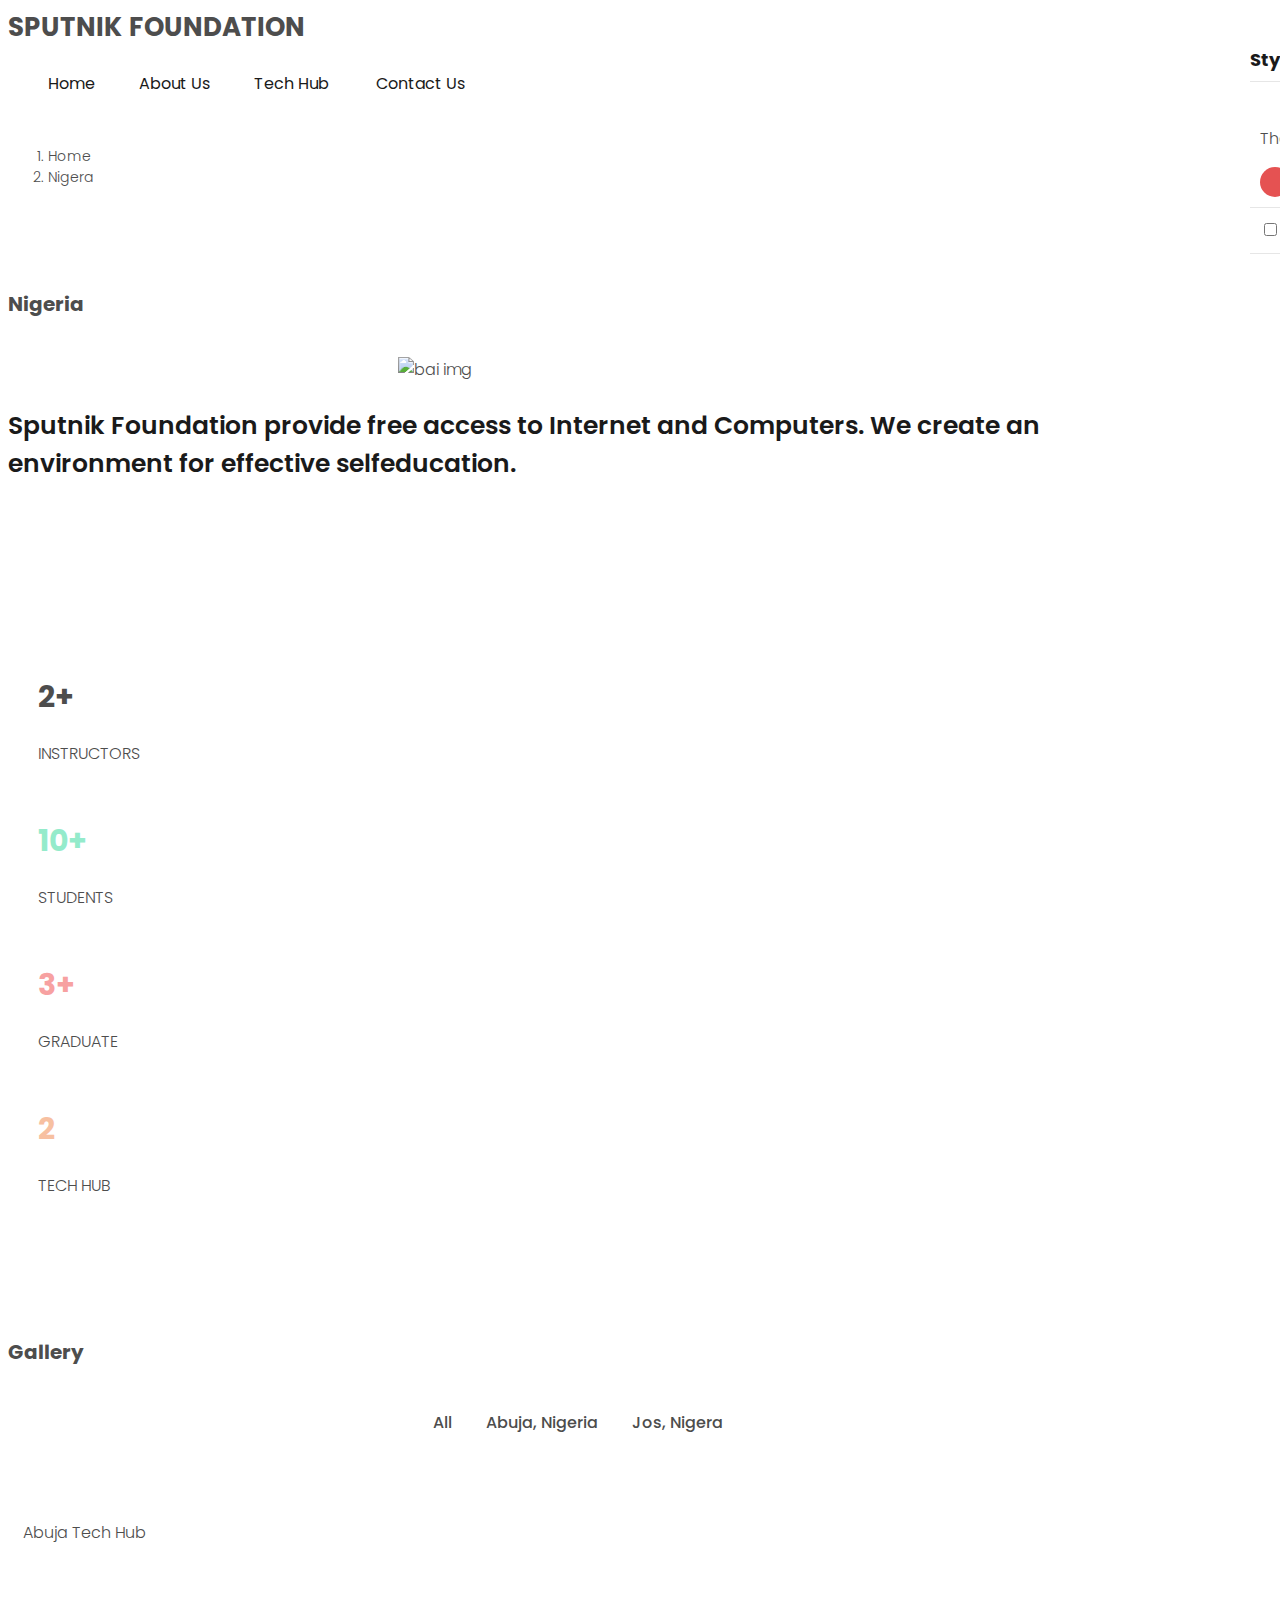
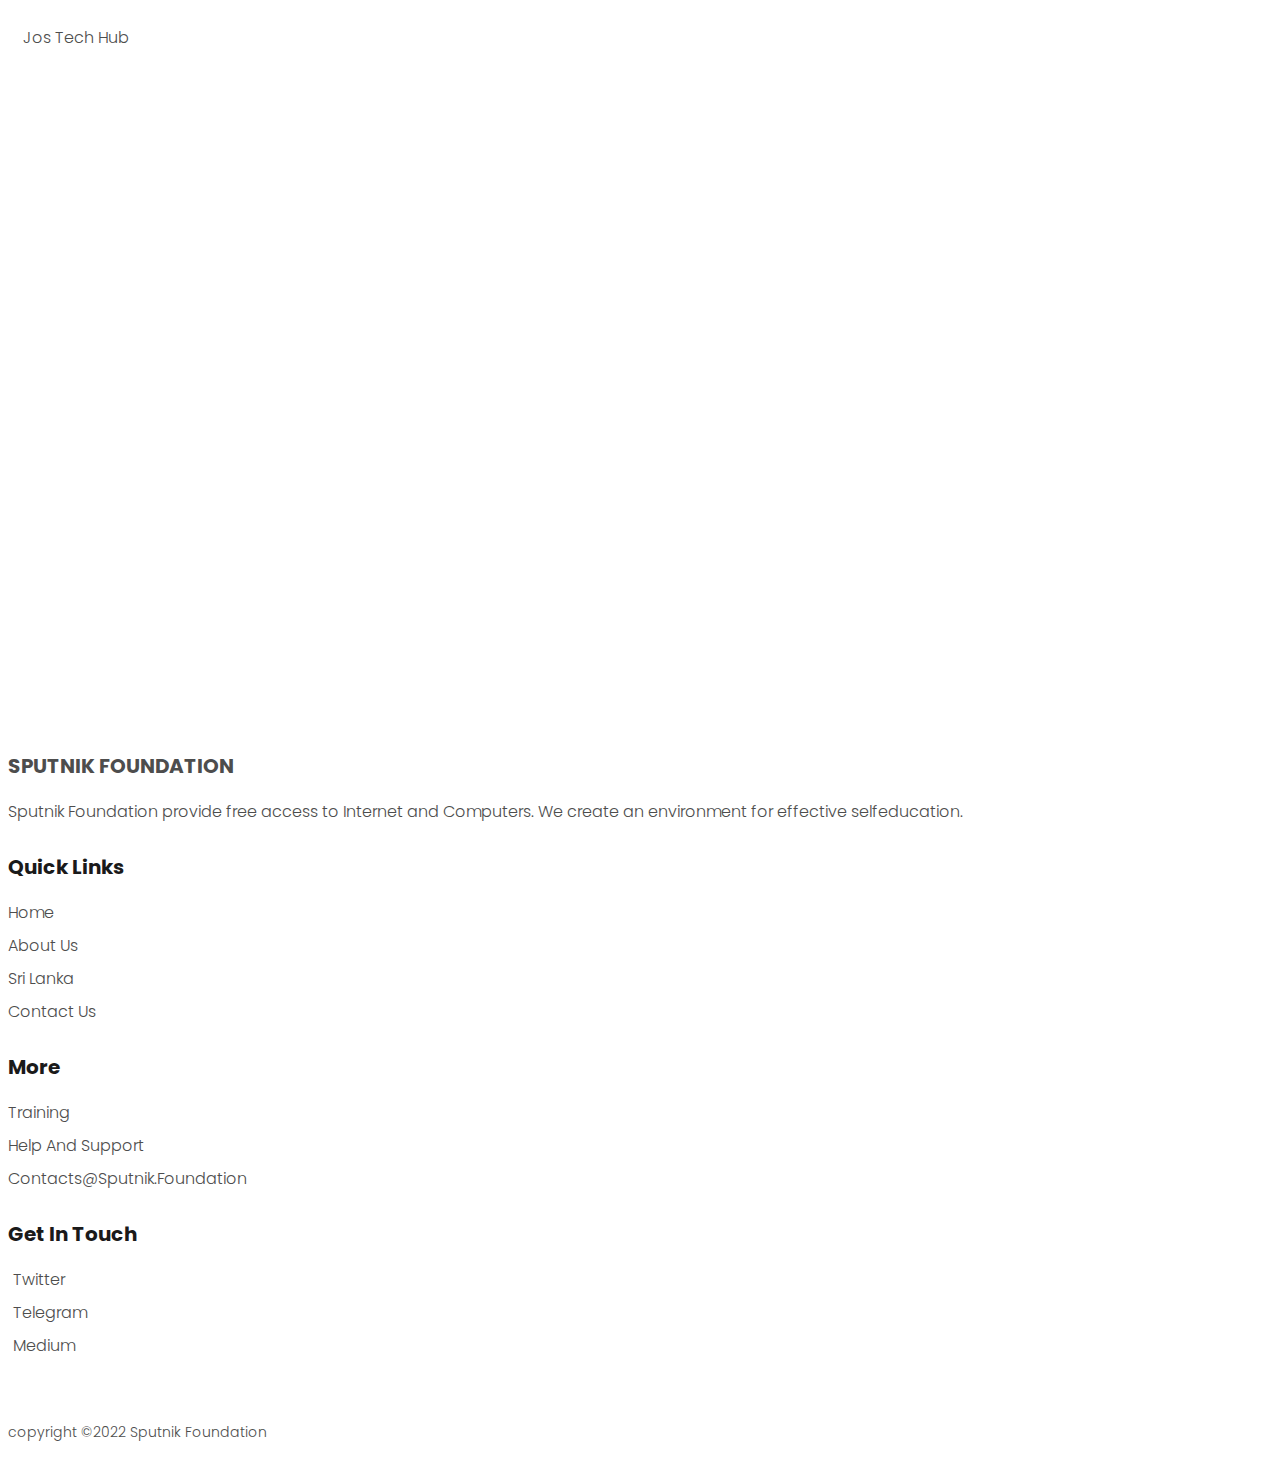
==== nigeria.html @ 0f89df3b "Update" ====
<!DOCTYPE html>
<html lang="en">
<head>
    <title>Sputnik | Nigeria</title>

    <!-- Meta -->
    <meta charset="utf-8"/>
    <meta name="viewport" content="width=device-width, initial-scale=1, shrink-to-fit=no">
    <meta http-equiv="x-ua-compatible" content="ie=edge">
    <meta name="keywords" content="">
    <meta name="description" content="">
    <meta name="author" content="">

<!-- Favicon -->


<!-- bootstrap -->
<link rel="stylesheet" href="bootstrap-5.1.3-dist/css/bootstrap.min.css">
<!--===============================================================================================-->
<!-- Fontawesome -->
  <link rel="stylesheet" type="text/css" href="css/font-awesome.css">
<!--===============================================================================================-->
<!-- CSS -->
  <link rel="stylesheet" href="css/Style.css">
  <link rel="stylesheet" href="css/responsive.css">
  <link rel="stylesheet" class="js-color-style" href="css/colors/color-1.css">
<!--===============================================================================================-->
<script src=""></script>
</head>
<body">


<!-- main wrapper start -->
<div class="main-wrapper">


  <!-- header start-->
  <header class="header">
    <div class="container">
      <div class="header-main d-flex justify-content-between align-items-center">
        <div class="header-logo">
          <a href="index.html">sputnik <span>foundation</span></a>
        </div>
        <button type="button" class="header-hamburger-btn js-header-menu-toggler">
          <span></span>
        </button>
        <div class="header-backdrop js-header-backdrop"></div>
        <nav class="header-menu js-header-menu">
          <button type="button" class="header-close-btn js-header-menu-toggler">
            <i class="fas fa-times"></i>
          </button>
          <ul class="menu">
            <li class="menu-item"><a href="index.html">home</a></li>
            <li class="menu-item"><a href="about.html">about us</a></li>
            <li class="menu-item menu-item-has-children">
              <a href="#" class="js-toggle-sub-menu">tech hub <i class="fas fa-chevron-down"></i></a>
              <ul class="sub-menu js-sub-menu">
                <li class="sub-menu-item"><a href="nigeria.html">nigeria</a></li>
                <li class="sub-menu-item"><a href="sri lanka.html">sri lanka</a></li>
              </ul>
            </li>
            <li class="menu-item"><a href="contact.html">contact us</a></li>
          </ul>
        </nav>
      </div>
    </div>
  </header>
  <!-- header ends-->

   <!-- breadcrumb start -->
   <div class="breadcrumb-nav">
    <div class="container">
      <nav aria-label="breadcrumb">
        <ol class="breadcrumb mb-0">
          <li class="breadcrumb-item"><a href="index.html">home</a></li>
          <li class="breadcrumb-item active" aria-current="page">nigera</li>
        </ol>
      </nav>
    </div>
  </div>
  <!-- breadcrumb end -->

  <!-- about section start -->
  <section class="about-section section-padding">
    <div class="container">
      <div class="row justify-content-center">
        <div class="section-title text-center mb-4">
          <h2 class="title">nigeria</h2>
        </div>
        <div class="col-xl-10">
            <div class="row align-items-center">
              <div class="col-md-6 mb-4 m-md-0">
                <div class="circular-img mt-5">
                  <div class="">
                    <img src="Images/Flag-map_of_Nigeria.svg.png" alt="bai img">
                  </div>
                </div>
              </div>
              <div class="col-md-6">
                <div class="section-title m-0">
                  <p class="sub-title-1">Sputnik Foundation provide free access to Internet and Computers. We create an environment for effective selfeducation.</p>
                </div>
                <a href="contact.html" class="btn btn-theme">registered documents</a>
                <a href="contact.html" class="btn btn-theme">support changes</a>
              </div>
            </div>
        </div>
      </div>
    </div>
  </section>
<!-- about section end -->

<!-- fun fact section start -->
<secttion class="fun-facts-section">
  <div class="container">
    <div class="box py-2">
      <div class="row text-center">
        <div class="col-md-6 col-lg-3">
          <div class="fun-facts-item">
            <h2 class="style-1">2+</h2>
            <p>instructors</p>
          </div>
        </div>
        <div class="col-md-6 col-lg-3">
          <div class="fun-facts-item">
            <h2 class="style-2">10+</h2>
            <p>students</p>
          </div>
        </div>
        <div class="col-md-6 col-lg-3">
          <div class="fun-facts-item">
            <h2 class="style-3">3+</h2>
            <p>graduate</p>
          </div>
        </div>
        <div class="col-md-6 col-lg-3">
          <div class="fun-facts-item">
            <h2 class="style-4">2</h2>
            <p>tech hub</p>
          </div>
        </div>
      </div>
    </div>
  </div>
</secttion>
<!-- fun fact section end -->


<!-- gallery section start -->
<section class="gallery-section section-padding">
  <div class="container">
    <div class="row justify-content-center">
      <div class="section-title text-center mb-4">
        <h2 class="title">gallery</h2>
      </div>
    </div>
    <!-- gallery filter start -->
    <div class="row">
      <div class="gallery-filter">
        <span class="filter-item outer-shadow active" data-target="all">all</span>
        <span class="filter-item" data-target="abuja-nigeria">abuja, nigeria</span>
        <span class="filter-item" data-target="jos-nigeria">jos, nigera</span>
      </div>
    </div>
    <!-- gallery filter end -->

    <!-- gallery-images start -->
    <div class="row gallery-items justify-content-center">
      <!-- gallery img item starts -->
      <div class="gallery-img-item" data-category="abuja-nigeria">
        <div class="gallery-img-item-inner">
          <div class="gallery-img-inner">
            <img src="Images/Students.png" alt=""
            data-screenshots="Images/Student Big.png,
            Images/center1.png,
            Images/center2.png,
            Images/center3.png,
            Images/center4.png">
            <!-- view image btn-->
            <span class="view-image">view our gallery</span>
          </div>
          <p class="gallery-images-title">abuja tech hub</p>
          <!-- gallery images details starts -->
          <div class="gallery-image-details">
            <div class="row">
              <div class="description">
                <h3>Image Brief:</h3>
                <p>Lorem ipsum dolor sit amet consectetur adipisicing elit. Consequatur, eius aperiam veritatis ab laborum exercitationem suscipit, ducimus dolor iste magni et ratione impedit debitis voluptatum beatae excepturi id. Ducimus, impedit!</p>
              </div>
            </div>
          </div>
          <!-- gallery images details ends -->
        </div>
      </div>
      <!-- gallery img item ends -->

      <!-- gallery img item starts -->
      <div class="gallery-img-item" data-category="jos-nigeria">
        <div class="gallery-img-item-inner">
          <div class="gallery-img-inner">
            <img src="Images/Jos Center Small.png" alt=""
            data-screenshots="Images/Jos Center2.png">
            <!-- view image btn-->
            <span class="view-image">view our gallery</span>
          </div>
          <p class="gallery-images-title">jos tech hub</p>
          <!-- gallery images details starts -->
          <div class="gallery-image-details">
            <div class="row">
              <div class="description">
                <h3>Image Brief:</h3>
                <p>Lorem ipsum dolor sit amet consectetur adipisicing elit. Consequatur, eius aperiam veritatis ab laborum exercitationem suscipit, ducimus dolor iste magni et ratione impedit debitis voluptatum beatae excepturi id. Ducimus, impedit!</p>
              </div>
            </div>
          </div>
          <!-- gallery images details ends -->
        </div>
      </div>
      <!-- gallery img item ends -->

      
    </div>
    <!-- gallery-images ends -->
  </div>
</section>
<!-- gallery section end -->


<!-- gallery popup start-->
<div class="gp gallery-popup">
  <div class="gp-details">
    <div class="gp-details-inner">
      <div class="gp-title">
        <h2>Abuja Tech Hub Students</h2>
      </div>
      <div class="gp-photo-details">
        <div class="row">
          <div class="description">
            <h3>image brief:</h3>
            <p>Lorem ipsum dolor sit amet consectetur adipisicing elit. Consequatur, eius aperiam veritatis ab laborum exercitationem suscipit, ducimus dolor iste magni et ratione impedit debitis voluptatum beatae excepturi id. Ducimus, impedit!</p>
          </div>
        </div>
      </div>
    </div>
  </div>

  <div class="separator"></div>

  <div class="gp-main">
      <div class="gp-main-inner">
        <div class="gp-img-details-btn">Image Details <i class="fas fa-plus"></i></div>
        <div class="gp-close">&times;</div>
        <img src="Images/Center2.png" alt="" class="box gp-img">
        <div class="gp-counter">1 0f 4</div>
      </div>
      <div class="gp-loader">
        <div></div>
      </div>
    <!-- gp navigation -->
    <div class="gp-prev"><i class="fas fa-play"></i></div>
    <div class="gp-next"><i class="fas fa-play"></i></div>
  </div>
</div>
<!-- gallery popup end-->




  <!--- footer start -->
  <footer class="footer">
    <div class="footer-top">
      <div class="container">
        <div class="row">
          <div class="col-sm-6 col-lg-3">
            <div class="footer-item">
              <h3 class="footer-logo">sputnik<span> foundation</span></h3>
              <p>Sputnik Foundation provide free access to Internet and Computers. We create an environment for effective selfeducation.</p>
            </div>
          </div>
          <div class="col-sm-6 col-lg-3">
           <div class="footer-item">
             <h3>quick links</h3>
             <ul>
              <li><a href="index.html">home</a></li>
              <li><a href="about.html">about us</a></li>
              <li><a href="sri lanka.html">sri lanka</a></li>
              <li><a href="contact.html">contact us</a></li>
             </ul>
           </div>
         </div>
         <div class="col-sm-6 col-lg-3">
           <div class="footer-item">
             <h3>more</h3>
             <ul>
               <li><a href="#">training</a></li>
               <li><a href="#">help and support</a></li>
               <li><a href="#">contacts@sputnik.foundation</a></li>
             </ul>
           </div>
         </div>
         <div class="col-sm-6 col-lg-3">
           <div class="footer-item">
             <h3>get in touch</h3>
             <ul>
              <li><a href="#"><i class="fab fa-twitter social-icon"></i>twitter</a></li>
              <li><a href="#"><i class="fab fa-telegram social-icon"></i>telegram</a></li>
              <li><a href="#"><i class="fab fa-medium social-icon"></i>medium</a></li>
             </ul>
           </div>
         </div>
        </div>
      </div>
    </div>
    <div class="footer-bottom">
      <div class="container">
        <p class="m-0 py-4 text-center">copyright &copy;2022 Sputnik Foundation</p>
      </div>
    </div>
  </footer>
 <!--- footer end -->

</div>
<!-- main wrapper end -->

<!-- style switcher start -->
<div class="style-switcher js-style-switcher">
  <div class="style-switcher-toggler js-style-switcher-toggler">
    <i class="fas fa-cog"></i>
  </div>
  <h3>Style Switcher</h3>
  <div class="style-switcher-item">
    <p class="mb-2">Theme Colors</p>
    <!-- theme color -->
    <div class="theme-colors js-theme-colors">
      <button type="button" data-js-theme-color="color-1" class="js-theme-color-item color-1"></button>
      <button type="button" data-js-theme-color="color-2" class="js-theme-color-item color-2"></button>
      <button type="button" data-js-theme-color="color-3" class="js-theme-color-item color-3"></button>
      <button type="button" data-js-theme-color="color-4" class="js-theme-color-item color-4"></button>
      <button type="button" data-js-theme-color="color-5" class="js-theme-color-item color-5"></button>
    </div>
  </div>
  <div class="style-switcher-item">
    <div class="form-check form-switch">
      <input class="form-check-input js-dark-mode" type="checkbox" role="switch" id="dark-mode">
      <label class="form-check-label" for="dark-mode">Dark Mode</label>
    </div>
  </div>
</div>

<!-- style switcher end -->


<!--- Script Source Files -->
<script src="js/bootstrap.bundle.min.js"></script>
<script src="js/main.js"></script>
<script src=""></script>
<script src=""></script>
</body>
</html>
---- css/Style.css ----
/*----------------------------------------------------------
   ***************** Table of Content ********************

01. =google fonts
02. =variables
03. =overrides variables for - theme dark
04. =base
0.5 =box
06. =custonized bootstrap classses
07. =animation keyframes
08. =section padding , title
09. =buttons
10. =page loader
11. =circular img
12. =forms
13. =video model
14. =pagination
15. =breadcrumbs
16. =tabs
17. =bubble animation
18. =style switcher
19. =header
20. =footer
21. =banner section
22. =fun facts section
23. =courses section
24. =testimonials section
25. =bai section
26. =course details section
27. =contact section
------------------------------------------------------------*/

/* ------------------------
 01. =google fonts
--------------------------*/
@import url("https://fonts.googleapis.com/css2?family=Poppins:wght@300;400;500;600;700&display=swap");

/*-------------------------
 02. =variables
---------------------------*/

:root {
  --orange: hsl(36, 80%, 50%);
  --white: hsl(0, 0%, 100%);
  --WHITE: hsl(0, 0%, 100%);
  --BLACK: hsl(0, 0%, 0%);
  --black-90: hsl(0, 0%, 10%);
  --black-70: hsl(0, 0%, 30%);
  --bg-opacity: rgb(255, 255, 255 0.5);
  --black-alpha-40: hsla(0, 0%, 0%, 0.4);
  --yellow-light: hsl(44, 95%, 83%);
  --green-light: hsl(158, 68%, 75%);
  --red-light: hsl(0, 84%, 80%);
  --orange-light: hsl(22, 85%, 80%);
  --select-box-bg-color: hsl(0, 0%, 100%);
  --border-color-1: hsl(0, 0%, 90%);
}

/*------------------------------------------
 03. =overrides variables for - theme dark
---------------------------------------------*/
body.t-dark {
  --body-bg-color: hsl(240, 10%, 19%);
  --black-70: hsl(0, 0%, 87%);
  --black-90: hsl(0, 0%, 100%);
  --shadow: 0 0 10px hsl(0, 0%, 0%, 0.08);
  --white: hsl(240, 8%, 21%);
  --select-box-bg-color: hsl(240, 8%, 21%);
  --border-color-2: hsl(240, 9%, 25%);
  --border-color-1: hsl(240, 9%, 30%);
}
/*----------------------------
 04. =base
-------------------------------*/

body {
  background-color: var(--body-bg-color);
  font-family: "Poppins", sans-serif;
  font-size: 16px;
  font-weight: 300;
  color: var(--black-70);
  min-height: 100vh;
}
body.hidden-scrolling{
  overflow-y: hidden;
}
a {
  color: var(--main-color);
  text-decoration: none;
}
a:hover {
  color: var(--main-color);
}
img {
  max-width: 100%;
}
ul {
  list-style: none;
  margin: 0;
  padding: 0;
}
h1,
h2,
h3,
h4,
h5,
h6 {
  color: var(--black-90);
  line-height: 1.3;
}
h3 {
  font-size: 20px;
}
::selection {
  color: var(--WHITE);
  background-color: var(--main-color);
}

/*-------------------------------
 0.5 =box
---------------------------------*/
.box {
  background-color: var(--white);
  border-radius: 5px;
  box-shadow: var(--shadow);
  padding: 30px;
}

/*-------------------------------
 06. =custonized bootstrap classses
---------------------------------*/
.container {
  --bs-gutter-x: 15px;
  max-width: 1140px;
}
.row {
  --bs-gutter-x: 30px;
}

/*-------------------------------
 07. =animation keyframes
---------------------------------*/
@keyframes spin {
  0% {
    transform: rotate(0deg);
  }
  100% {
    transform: rotate(360deg);
  }
}
/*-------------------------------
 08. =section padding , title
---------------------------------*/
.section-padding {
  padding: 60px 0;
}
.section-title {
  margin-bottom: 40px;
}
.section-title .title {
  font-size: 20px;
  color: var(--main-color);
  text-transform: capitalize;
}
.section-title .sub-title {
  font-size: 35px;
  font-weight: 600;
  color: var(--black-90);
}
.section-title .sub-title-1 {
  font-size: 25px;
  font-weight: 600;
  color: var(--black-90);
}

/*---- future start ---*/

/*---- why us item 1 start ---*/
.why-us-item-1 {
  width: calc((100% / 3) - 30px);
  margin: 0 15px 30px;
  padding: 30px;
  border-radius: 5px;
  overflow: hidden;
  position: relative;
  z-index: 1;
  box-shadow: var(--shadow);
}
.why-us-item-1::before,
.why-us-item-1::after {
  content: "";
  position: absolute;
  left: 0;
  top: 0;
  width: 100%;
  height: 100%;
  background-color: var(--red-light);
  z-index: -1;
  transition: all 0.5s ease;
}
.why-us-item-1:hover::before {
  transform: scale(1, 0);
}
.why-us-item-1:hover::after {
  transform: scale(0, 1);
}
.why-us-item-1:nth-child(1) {
  background-color: var(--main-color);
}
.why-us-item-1 .icon {
  font-size: 30px;
  color: var(--black-90);
  margin: 0 0 10px;
  transition: all 0.5s ease;
}
.why-us-item-1:hover .icon {
  color: var(--black-90);
}
.why-us-item-1 h3 {
  color: var(--black-90);
  font-size: 20px;
  font-weight: 500;
  text-transform: capitalize;
  margin: 0 0 10px;
}
/*---- why us item 1 ends ---*/

/*---- why us item 2 start ---*/
.why-us-item-2 {
  width: calc((100% / 3) - 30px);
  margin: 0 15px 30px;
  padding: 30px;
  border-radius: 5px;
  overflow: hidden;
  position: relative;
  z-index: 1;
  box-shadow: var(--shadow);
}
.why-us-item-2::before,
.why-us-item-2::after {
  content: "";
  position: absolute;
  left: 0;
  top: 0;
  width: 100%;
  height: 100%;
  background-color: var(--green-light);
  z-index: -1;
  transition: all 0.5s ease;
}
.why-us-item-2:hover::before {
  transform: scale(1, 0);
}
.why-us-item-2:hover::after {
  transform: scale(0, 1);
}
.why-us-item-2:nth-child(2) {
  background-color: var(--main-color);
}
.why-us-item-2 .icon {
  font-size: 30px;
  color: var(--black-90);
  margin: 0 0 10px;
  transition: all 0.5s ease;
}
.why-us-item-2:hover .icon {
  color: var(--black-90);
}
.why-us-item-2 h3 {
  color: var(--black-90);
  font-size: 20px;
  font-weight: 500;
  text-transform: capitalize;
  margin: 0 0 10px;
}
/*---- why us item 2 ends ---*/

/*---- why us item 3 start ---*/
.why-us-item-3 {
  width: calc((100% / 3) - 30px);
  margin: 0 15px 30px;
  padding: 30px;
  border-radius: 5px;
  overflow: hidden;
  position: relative;
  z-index: 1;
  box-shadow: var(--shadow);
}
.why-us-item-3::before,
.why-us-item-3::after {
  content: "";
  position: absolute;
  left: 0;
  top: 0;
  width: 100%;
  height: 100%;
  background-color: var(--orange-light);
  z-index: -1;
  transition: all 0.5s ease;
}
.why-us-item-3:hover::before {
  transform: scale(1, 0);
}
.why-us-item-3:hover::after {
  transform: scale(0, 1);
}
.why-us-item-3:nth-child(3) {
  background-color: var(--main-color);
}
.why-us-item-3 .icon {
  font-size: 30px;
  color: var(--black-90);
  margin: 0 0 10px;
  transition: all 0.5s ease;
}
.why-us-item-3:hover .icon {
  color: var(--black-90);
}
.why-us-item-3 h3 {
  color: var(--black-90);
  font-size: 20px;
  font-weight: 500;
  text-transform: capitalize;
  margin: 0 0 10px;
}
/*---- why us item 3 ends ---*/

/*---- future end ---*/
/*-------------------------------
 09. =buttons
---------------------------------*/
.btn-theme {
  background-color: var(--main-color);
  color: var(--WHITE);
  font-size: 16px;
  text-transform: capitalize;
  font-weight: 500;
  padding: 8px 20px;
  transition: all 0.3s ease;
}
.btn-theme:hover {
  color: var(--WHITE);
  background-color: var(--button-hover-color);
}
.btn-theme:focus {
  box-shadow: 0 0 8px var(--main-color);
}
.btn-block {
  width: 100%;
}
.btn-form {
  height: 48px;
}
/*-------------------------------
 10. =about-us section
---------------------------------*/
.about-section .circular-img-circle {

}

/*-------------------------------
 11. =circular img
---------------------------------*/
.circular-img {
  max-width: 360px;
  margin: auto;
  position: relative;
  z-index: 1;
}
.circular-img-inner {
  text-align: center;
  border-radius: 0 0 180px 180px;
  overflow: hidden;
}
.circular-img-circle {
  height: 360px;
  width: 360px;
  position: absolute;
  left: 0;
  bottom: 0;
  border-radius: 50%;
}
.circular-img img {
  position: relative;
  z-index: 1;
}
/*-------------------------------
 12. =forms
---------------------------------*/
.form-title {
  font-size: 24px;
  margin: 0 0 30px;
  font-weight: 600;
}
.form-control::placeholder {
  color: var(--black-70);
}
.form-group {
  margin-bottom: 25px;
  position: relative;
}
.form-control {
  height: 48px;
  border-color: var(--border-color-1);
  color: var(--black-90);
  background-color: transparent;
}
.form-control:focus {
  background-color: transparent;
  border-color: var(--border-color-1);
  color: var(--black-90);
  box-shadow: none;
}
textarea.form-control {
  height: 120px;
  resize: none;
}
/*-------------------------------
 13. =video model
---------------------------------*/

/*-------------------------------
 14. =pagination
---------------------------------*/

/*-------------------------------
 15. =breadcrumbs
---------------------------------*/
.breadcrumb-nav {
  padding: 10px 0;
}
.breadcrumb-nav .breadcrumb-item {
  font-size: 14px;
  text-transform: capitalize;
}
.breadcrumb-nav .breadcrumb-item + .breadcrumb-item::before,
.breadcrumb-nav .breadcrumb-item.active {
  color: var(--black-70);
}
/*-------------------------------
 16. =tabs
---------------------------------*/

.nav-tabs .nav-link {
  background-color: var(--white);
  text-transform: capitalize;
  border-color: var(--border-color-2);
  padding: 5px 12px;
  margin: 0 5px 10px;
  border-radius: 5px;
  color: var(--black-70);
  font-size: 16px;
}
.nav-tabs .nav-link.active {
  background-color: var(--main-color);
  border-color: transparent;
  color: var(--WHITE);
}

/*-------------------------------
 17. =bubble animation
---------------------------------*/

/*-------------------------------
 18. =style switcher
---------------------------------*/
.style-switcher {
  width: 250px;
  position: fixed;
  height: 100%;
  background-color: var(--white);
  right: -250px;
  top: 0;
  z-index: 10;
  padding: 30px;
  box-shadow: var(--shadow);
  transition: right 0.3s ease;
}
.style-switcher.open {
  right: 0;
}
.style-switcher-toggler {
  height: 40px;
  width: 40px;
  position: absolute;
  top: 28%;
  left: -40px;
  background-color: var(--main-color);
  color: var(--WHITE);
  display: flex;
  align-items: center;
  justify-content: center;
  border-radius: 8px 0 0 8px;
  cursor: pointer;
}
.style-switcher h3 {
  font-size: 18px;
  text-transform: capitalize;
  border-bottom: 1px solid var(--border-color-1);
  padding: 0 0 10px;
}
.style-switcher-item {
  padding: 10px;
  border-bottom: 1px solid var(--border-color-1);
}
.theme-colors button {
  height: 30px;
  width: 30px;
  border: none;
  border-radius: 50%;
  vertical-align: middle;
  border-radius: 50%;
  padding: 0;
  position: relative;
}
.theme-colors button::before {
  content: "\f00c";
  font-family: "Font Awesome 5 Free";
  font-weight: 900;
  font-size: 12px;
  color: var(--WHITE);
  transition: all 0.3s ease;
  position: absolute;
  left: 50%;
  top: 50%;
  transform: translate(-50%, -50%);
  opacity: 0;
}
.theme-colors button.active::before {
  opacity: 1;
}
.theme-colors .color-1 {
  background-color: hsl(0, 74%, 61%);
}
.theme-colors .color-2 {
  background-color: hsl(230, 74%, 61%);
}
.theme-colors .color-3 {
  background-color: hsl(36, 74%, 61%);
}
.theme-colors .color-4 {
  background-color: hsl(277, 74%, 61%);
}
.theme-colors .color-5 {
  background-color: hsl(164, 74%, 61%);
}
/*-------------------------------
 19. =header
---------------------------------*/
.header {
  border-bottom: 1px solid var(--border-color-2);
}
.header-logo a {
  font-size: 26px;
  text-transform: uppercase;
  font-weight: 700;
  color: var(--black-70);
}
.header-logo span {
  color: var(--main-color);
}
.header .menu-item {
  display: inline-block;
  margin-left: 40px;
  position: relative;
}
.header .menu-item > a {
  display: block;
  padding: 24px 0;
  font-weight: 400;
  color: var(--black-90);
  text-transform: capitalize;
  transition: color 0.3s ease;
}
.header .sub-menu-item a:hover,
.header .menu-item:hover > a {
  color: var(--main-color);
}
.header .menu-item > a i {
  font-size: 13px;
  margin-left: 3px;
  pointer-events: none;
  transition: transform 0.3s ease;
}
.header .sub-menu {
  position: absolute;
  top: 100%;
  background-color: var(--white);
  left: 0;
  width: 210px;
  padding: 10px 0;
  border-radius: 5px;
  box-shadow: var(--shadow);
  transition: all 0.3s ease;
  z-index: 2;
  visibility: hidden;
  opacity: 0;
  transform: translateY(10px);
}
@media (min-width: 992px) {
  .header .menu-item:hover > .sub-menu {
    visibility: visible;
    opacity: 1;
    transform: translateY(0);
  }
}
.header .sub-menu-item a {
  display: block;
  padding: 10px 20px;
  color: var(--black-90);
  text-transform: capitalize;
  font-weight: 400;
  transition: color 0.3s ease;
}
.header-backdrop,
.header-close-btn,
.header-hamburger-btn {
  display: none;
}

/*-------------------------------
 20. =footer
---------------------------------*/
.footer-top {
  padding: 50px 0 20px;
  border-top: 1px solid var(--border-color-2);
}
.footer-item {
  margin: 0 0 30px;
}
.footer-item h3 {
  text-transform: capitalize;
  margin: 0 0 20px;
}
.footer-item .footer-logo {
  color: var(--black-70);
  text-transform: uppercase;
}
.footer-item .footer-logo span {
  color: var(--main-color);
}
.footer-item ul li:not(:last-child) {
  margin-bottom: 8px;
}
.footer-item ul a {
  text-transform: capitalize;
  color: var(--black-70);
  transition: color 0.3s ease;
  position: relative;
}
.footer-item ul a:hover {
  color: var(--main-color);
}
.footer-item ul a::before {
  content: "";
  position: absolute;
  left: 0;
  bottom: 0;
  width: 0%;
  height: 1px;
  background-color: var(--main-color);
  transition: width 0.3s ease;
}
.footer-item ul a:hover::before {
  width: 100%;
}
.footer-item ul a .social-icon {
  margin-right: 5px;
}
.footer-bottom {
  border-top: 1px solid var(--border-color-2);
}
.footer-bottom p {
  font-size: 14px;
}
/*-------------------------------
 21. =banner section
---------------------------------*/
.banner-section {
  padding: 80px 0;
  min-height: 480px;
}
.banner-text h2 {
  font-size: 20px;
  color: var(--main-color);
}
.banner-text h1 {
  font-size: 45px;
  font-weight: 700;
}
.banner-section .circular-img-circle {
  background-color: var(--red-light);
}
/*-------------------------------
 22. =fun facts section
---------------------------------*/
.fun-facts-item {
  padding: 15px 0;
}
.fun-facts-item h2 {
  font-weight: 700;
  font-size: 30px;
  text-transform: uppercase;
}
.fun-facts-item p {
  margin: 0;
  text-transform: uppercase;
}
.fun-facts-item .style-1 {
  color: var(--black-70);
}
.fun-facts-item .style-2 {
  color: var(--green-light);
}
.fun-facts-item .style-3 {
  color: var(--red-light);
}
.fun-facts-item .style-4 {
  color: var(--orange-light);
}
/*-------------------------------
 23. =courses section
---------------------------------*/
.courses-item {
  margin-bottom: 30px;
  position: relative;
}
.courses-item .img-box img {
  width: 100%;
  border-radius: 5px;
}
.courses-item .title {
  text-transform: capitalize;
  margin: 15px 0;
  text-align: center;
  transition: color 0.3s ease;
}
.courses-item:hover .title {
  color: var(--main-color);
}

/*-------------------------------
 24. =testimonials section
---------------------------------*/
.testimonials-section .img-box {
  height: 150px;
  width: 150px;
  background-color: var(--red-light);
  margin: 30px auto 50px;
}
.testimonials-section .img-box::before,
.testimonials-section .img-box::after {
  content: "";
  position: absolute;
  border-radius: 50%;
  border: 1px solid var(--red-light);
  animation: spin 15s linear infinite;
}
.testimonials-section .img-box::before {
  height: 180px;
  width: 180px;
  left: -15px;
  top: -15px;
  border-left: 1px solid transparent;
}
.testimonials-section .img-box::after {
  height: 210px;
  width: 210px;
  left: -30px;
  top: -30px;
  border-right: 1px solid transparent;
}
.testimonials-item h3 {
  text-transform: capitalize;
}
.testimonials-item .text-2 {
  margin: 0;
  text-transform: capitalize;
}
.testimonials-section .carousel-control-prev,
.testimonials-section .carousel-control-next {
  position: relative;
  height: 35px;
  width: 35px;
  background-color: var(--main-color);
  display: inline-block;
  border-radius: 50%;
  margin: 0 4px;
}
.testimonials-section .decoration-circles-item {
  position: absolute;
  border-radius: 50%;
  opacity: 0.4;
}
.testimonials-section .decoration-circles-item:nth-child(1) {
  left: 10%;
  top: 20%;
  height: 30px;
  width: 30px;
  background-color: var(--yellow-light);
}
.testimonials-section .decoration-circles-item:nth-child(2) {
  left: 40%;
  top: 40%;
  height: 50px;
  width: 50px;
  background-color: var(--green-light);
}
.testimonials-section .decoration-circles-item:nth-child(3) {
  left: 70%;
  top: 70%;
  height: 30px;
  width: 30px;
  background-color: var(--red-light);
}
.testimonials-section .decoration-circles-item:nth-child(4) {
  left: 20%;
  top: 50%;
  height: 20px;
  width: 20px;
  background-color: var(--red-light);
}
.testimonials-section .decoration-imgs-item {
  position: absolute;
  border-radius: 50%;
  opacity: 0.4;
}
.testimonials-section .decoration-imgs-item:nth-child(1) {
  height: 60px;
  width: 60px;
  left: 20%;
  top: 30%;
  background-color: var(--yellow-light);
}
.testimonials-section .decoration-imgs-item:nth-child(2) {
  height: 80px;
  width: 80px;
  left: 90%;
  top: 40%;
  background-color: var(--red-light);
}
.testimonials-section .decoration-imgs-item:nth-child(3) {
  height: 40px;
  width: 40px;
  left: 10%;
  top: 60%;
  background-color: var(--green-light);
}
/*-------------------------------
 25. =bai section
---------------------------------*/
.bai-section .circular-img-circle {
  background-color: var(--yellow-light);
}
/*-------------------------------
 26. =gallery section
---------------------------------*/
.gallery-section{
  padding: 80px 0 80px;
  min-height: 100vh;
}

.gallery-section .section-title{
  margin-bottom: 40px;
}

.gallery-section .gallery-filter{
  padding: 0 15px;
  flex: 0 0 100%;
  text-align: center;
  margin-bottom: 20px;
}

.gallery-section .filter-item{
  border: 1px solid var(--main-color);
  display: inline-block;
  margin: 0 5px 10px;
  padding: 5px 10px;
  border-radius: 5px;
  cursor: pointer;
  font-weight: 500;
  text-transform: capitalize;
  font-size: 16px;
  transition: all 0.3s ease;
}
.gallery-section .filter-item:hover:not(.active){
  opacity: 0.6;
}
.gallery-section .filter-item.active{
  color: var(--main-color);
}

.gallery-section .gallery-img-item{
  flex:0 0 33.33%;
  max-width: 33.33%;
  padding:15px;
  display: flex;
  flex-wrap: wrap;
}
.gallery-section .gallery-img-item.hide{
  display: none;
}
.gallery-section .gallery-img-item.show{
  display: block;
  animation: fadeInTop 0.5s ease;
}
.gallery-section .gallery-img-item-inner{
  padding: 0 0 15px;
  border-radius: 5px;
  cursor: pointer;
  width: 100%;
}

.gallery-section .gallery-img-inner img{
  border-radius: 5px;
  width: 100%;
  transition: all 0.3s ease;
}

.gallery-section .gallery-img-item-inner:hover .gallery-img-inner img{
  transform: translateY(-25px);
}
.gallery-section .gallery-img-inner{
  position: relative;
}
.gallery-section .gallery-img-inner .view-image{
  text-transform: capitalize;
  font-size: 16px;
  font-weight: 500;
  color: var(--main-color);
  transition: all 0.3s ease;
  position: absolute;
  left: 2px;
  bottom: -4px;
  transform: translateY(-5px);
  z-index: 1;
  opacity: 0;
}
.gallery-section .gallery-img-item-inner:hover .view-image{
  transform: translateY(0px);
  opacity: 1;
}
.gallery-section .gallery-image-details{
  display: none;
}

.gallery-section .gallery-img-item-inner p{
  font-size: 16px;
  margin: 10px 0 0;
  text-transform: capitalize;
}

/*-------------------------------
 26. =gallery-popup section
---------------------------------*/
.gallery-popup{
  background-color: var(--WHITE);
  position: fixed;
  left: 0;
  top: 0;
  width: 100%;
  height: 100%;
  z-index: 1000;
  overflow-y: scroll;
  opacity: 0;
  visibility: hidden;
  transition: all 0.3s ease;
}

.gallery-popup.open{
  visibility: visible;
  opacity: 1;
}

.gallery-popup .gp-loader{
  position: fixed;
  left: 0;
  top: 0;
  height: 100%;
  width: 100%;
  z-index: 1005;
  background-color: var(--bg-opacity);
  display: flex;
  align-items: center;
  justify-content: center;
  visibility: hidden;
  opacity: 0;
}

.gallery-popup .gp-loader.active{
  visibility: visible;
  opacity: 1;
}

.gallery-popup .gp-loader div{
  height: 40px;
  width: 40px;
  border: 3px solid var(--main-color);
  border-radius: 50%;
  border-right: 3px solid transparent;
  animation: spin 2s linear infinite;
}

.gallery-popup .gp-details{
  max-width: 1350px;
  width: calc (85% + 30px);
  margin: auto;
  max-height: 0;
  overflow: hidden;
  opacity: 0;
  transition: all 0.5s ease;
}

.gallery-popup .gp-details.active{
  opacity: 1;
}

.gallery-popup .gp-details-inner{
  padding: 30px 0;
}

.gallery-popup .gp-title h2{
 font-size: 28px;
 color: var(--main-color);
 text-transform: capitalize;
 font-weight: 600;
 margin: 0 0 5px;
}

.gallery-popup .gp-photo-details h3{
  font-size: 20px;
  font-weight: 600;
  color: var(--black-70);
  margin: 0 0 15px;
  text-transform: capitalize;
}
.gallery-popup .description{
  flex: 0 0 65%;
  max-width: 65%;
  padding: 0 15px;
}

.gallery-popup .description p{
  font-size: 16px;
  color: var(--black-70);
  line-height: 26px;
  margin: 0;
}

.gallery-popup .separator{
  height: 1px;
  width: 100%;
  display: block;
  background-color: var(--border-color-1);
}

.gallery-popup .gp-img{
  max-width: 100%;
  width: auto;
  height: auto;
  padding: 10px;
  border-radius: 5px;
}

.gallery-popup .gp-main{
  min-height: 100vh;
  max-width: 1350px;
  width: 85%;
  margin: auto;
  display: flex;
  align-items: center;
  justify-content: center;
}
.gallery-popup .gp-main-inner{
  padding: 70px 0 50px;
  position: relative;
}
.gallery-popup .gp-img-details-btn{
  position: absolute;
  left: 0;
  border: 1px solid var(--border-color-1);
  font-size: 16px;
  font-weight: 500;
  color: var(--main-color);
  border-radius: 5px;
  top: 15px;
  cursor: pointer;
  padding: 0 15px;
  height: 40px;
  line-height: 40px;
  transition: all 0.3s ease;
}
.gallery-popup .gp-img-details-btn i{
  margin-left: 4px;
}

.gallery-popup .gp-close{
  position: absolute;
  right: 0;
  border: 1px solid var(--border-color-1);
  font-size: 35px;
  font-weight: 500;
  color: var(--black-70);
  border-radius: 5px;
  height: 40px;
  width: 40px;
  top: 15px;
  text-align: center;
  line-height: 35px;
  cursor: pointer;
}

.gallery-popup .gp-counter{
  position: absolute;
  right: 0;
  height: 40px;
  line-height: 40px;
  bottom: 5px;
  font-size: 16px;
  color: var(--black-70);
}

.gallery-popup .gp-prev,
.gallery-popup .gp-next{
  position: fixed;
  top: 50%;
  height: 40px;
  width: 40px;
  text-align: center;
  font-size: 20px;
  cursor: pointer;
  z-index: 1010;
  color: var(--black-90);
  transition: all 0.3s ease;
  opacity: 0.5;
}

.gallery-popup .gp-prev:hover,
.gallery-popup .gp-next:hover{
  opacity: 1;
}

.gallery-popup .gp-prev i,
.gallery-popup .gp-next i{
  line-height: 40px;
}
.gallery-popup .gp-prev i{
  transform: rotate(180deg);
}
.gallery-popup .gp-prev{
  left: 15px;
}

.gallery-popup .gp-next{
  right: 15px;
}



/*-------------------------------
 27. =contact section
---------------------------------*/
.contact-item {
  position: relative;
  padding-left: 55px;
  margin-bottom: 40px;
}
.contact-item .icon-box {
  position: absolute;
  height: 40px;
  width: 40px;
  background-color: var(--main-color);
  display: flex;
  align-items: center;
  justify-content: center;
  border-radius: 50%;
  left: 0;
  top: 0;
  color: var(--WHITE);
}
---- css/responsive.css ----
/*-------------------------------
 Responsive
---------------------------------*/
@media (max-width: 1199px) {
  .container {
    max-width: 100%;
    --bs-gutter-x: 30px;
  }
}

@media (max-width: 991px) {
  .header {
    padding: 12px 0;
  }
  .header-backdrop,
  .header-close-btn,
  .header-hamburger-btn {
    display: block;
  }
  .header-hamburger-btn {
    height: 34px;
    width: 40px;
    cursor: pointer;
    border: 0;
    background-color: transparent;
  }
  .header-hamburger-btn span {
    display: block;
    height: 2px;
    width: 24px;
    background-color: var(--black-90);
    position: relative;
    margin: auto;
  }
  .header-hamburger-btn span::before,
  .header-hamburger-btn span::after {
    content: "";
    position: absolute;
    left: 0;
    width: 100%;
    height: 100%;
    background-color: var(--black-90);
  }
  .header-hamburger-btn span::before {
    top: -7px;
  }
  .header-hamburger-btn span::after {
    top: 7px;
  }
  .header-close-btn {
    height: 40px;
    width: 40px;
    background-color: var(--main-color);
    position: absolute;
    left: 15px;
    top: 15px;
    color: var(--WHITE);
    border: 0;
    border-radius: 5px;
    cursor: pointer;
  }
  .header-menu {
    position: fixed;
    width: 300px;
    height: 100vh;
    top: 0;
    right: -300px;
    z-index: 1000;
    padding: 70px 0 50px;
    transition: all 0.5s ease;
    background-color: var(--white);
    box-shadow: var(--shadow);
    overflow-y: auto;
    visibility: hidden;
  }
  .header-menu.open {
    right: 0;
    visibility: visible;
  }
  .header .menu-item {
    display: block;
    margin: 0;
  }
  .header .menu-item > a {
    display: flex;
    justify-content: space-between;
    align-items: center;
    padding: 12px 15px;
    border-bottom: 1px solid var(--border-color-1);
  }
  .header .menu-item:first-child > a {
    border-top: 1px solid var(--border-color-1);
  }
  .header .menu-item.active > a i {
    transform: rotate(-180deg);
  }
  .header .sub-menu {
    position: relative;
    width: 100%;
    opacity: 1;
    visibility: visible;
    box-shadow: none;
    transform: translateY(0);
    top: auto;
    padding: 0;
    border-radius: 0;
    max-height: 0;
    overflow: hidden;
  }
  .header .sub-menu-item a {
    padding: 12px 45px;
    border-bottom: 1px solid var(--border-color-1);
  }
  .header-backdrop {
    position: fixed;
    z-index: 999;
    left: 0;
    top: 0;
    height: 100%;
    width: 100%;
    opacity: 0;
    transition: all 0.5s ease;
    visibility: hidden;
    background-color: var(--white);
  }
  .header-backdrop.active {
    visibility: visible;
    opacity: 0.8;
  }
  .circular-img {
    max-width: 280px;
  }
  .circular-img img {
    max-width: 240px;
  }
  .circular-img-circle {
    height: 280px;
    width: 280px;
  }
  .btn-theme {
    font-size: 16px;
    padding: 6px 18px;
  }
  .banner-text h1 {
    font-size: 35px;
  }
  .section-title .sub-title {
    font-size: 30px;
  }
  .why-us-item-1,
  .why-us-item-2,
  .why-us-item-3 {
    width: calc(50% - 30px);
  }
}

@media (max-width: 767px) {
  .container {
    --bs-gutter-x: 15px;
  }
  .box {
    padding: 20px 15px;
  }
  .banner-text h1 {
    font-size: 24px;
  }
  .banner-text h2 {
    font-size: 18px;
  }
  .bai-section {
    text-align: center;
  }
  .section-title .title,
  h3,
  .form-title,
  .section-title .sub-title {
    font-size: 22px;
  }

  .why-us-item-1,
  .why-us-item-2,
  .why-us-item-3 {
    width: calc(100% - 35px);
  }
}

@media (max-width: 575px) {
  .header-logo a,
  .footer-logo {
    font-size: 22px;
  }
  .circular-img {
    max-width: 230px;
  }
  .circular-img img {
    max-width: 200px;
  }
  .circular-img-circle {
    width: 230px;
    height: 230px;
  }

  .btn-theme {
    font-size: 14px;
    padding: 5px 17px;
  }
  .why-us-item-1,
  .why-us-item-2,
  .why-us-item-3 {
    width: calc(100% - 30px);
  }
  .footer-item {
    text-align: center;
  }
}
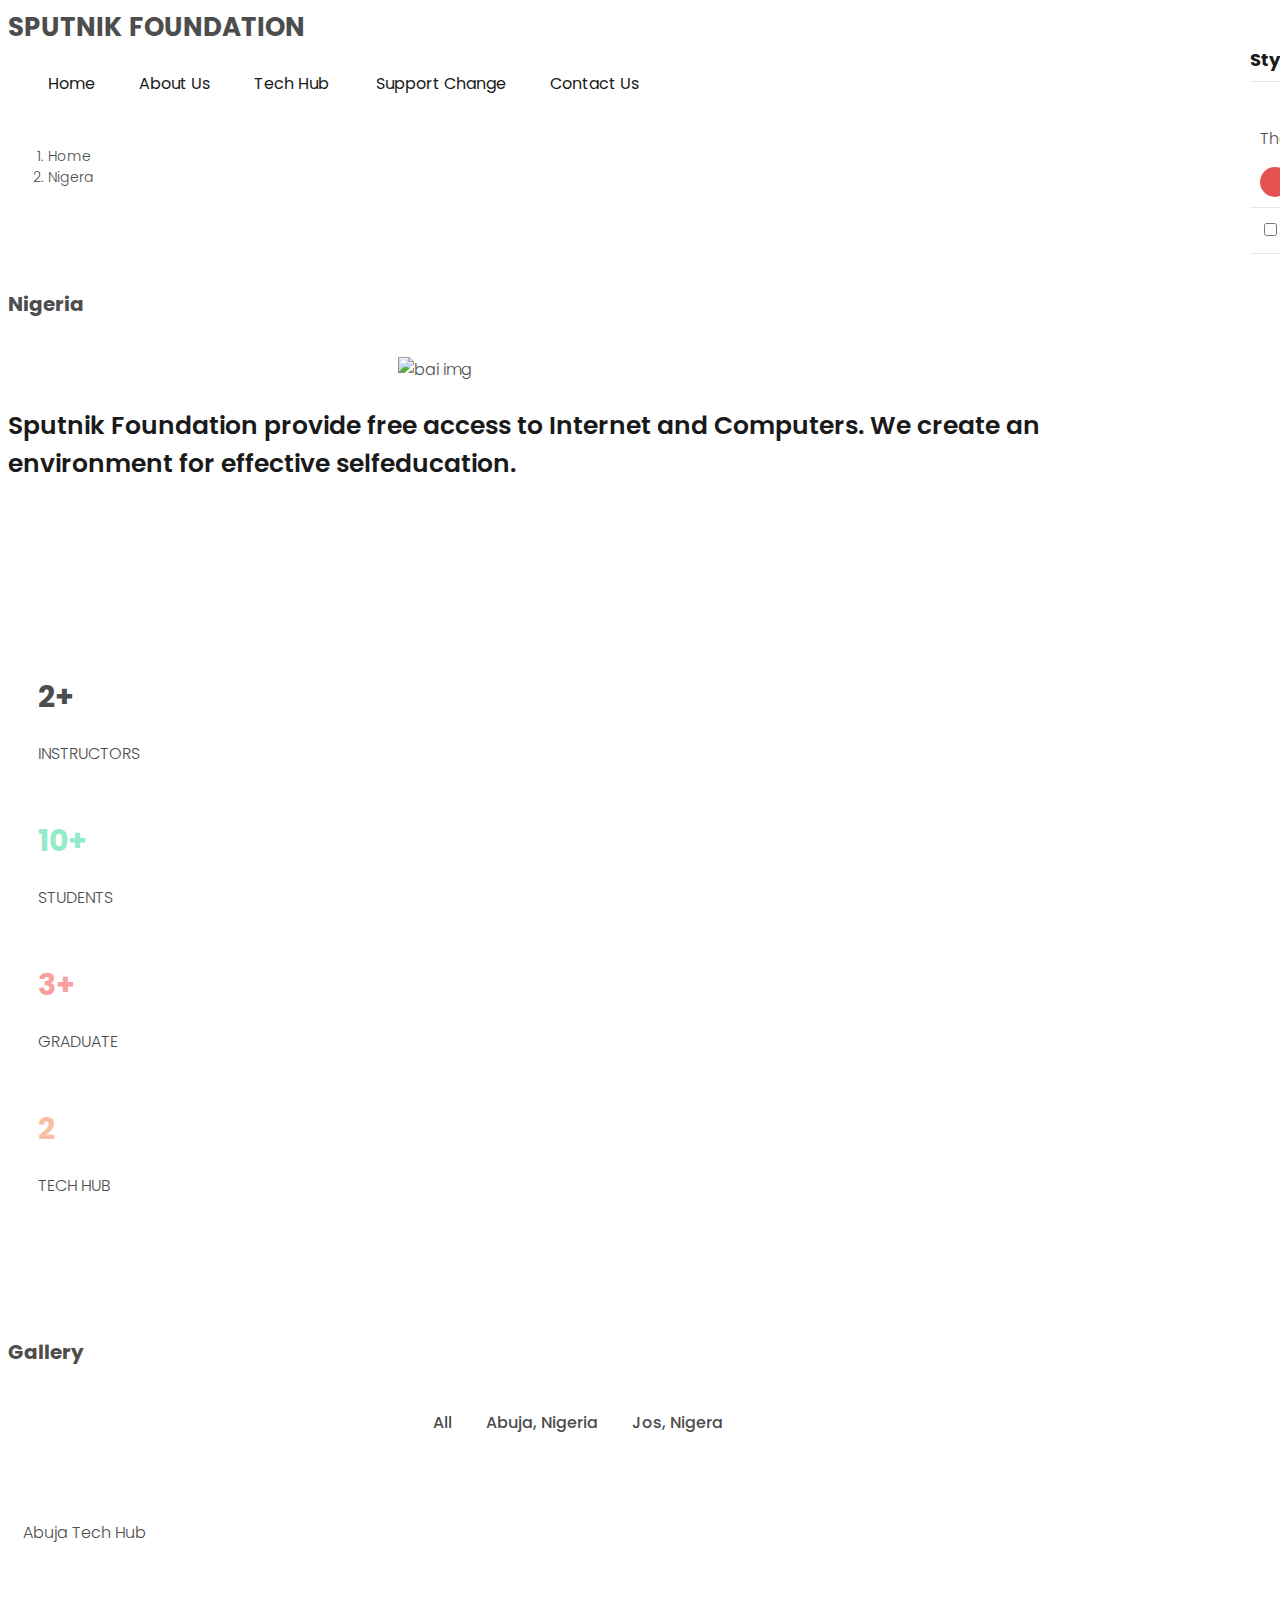
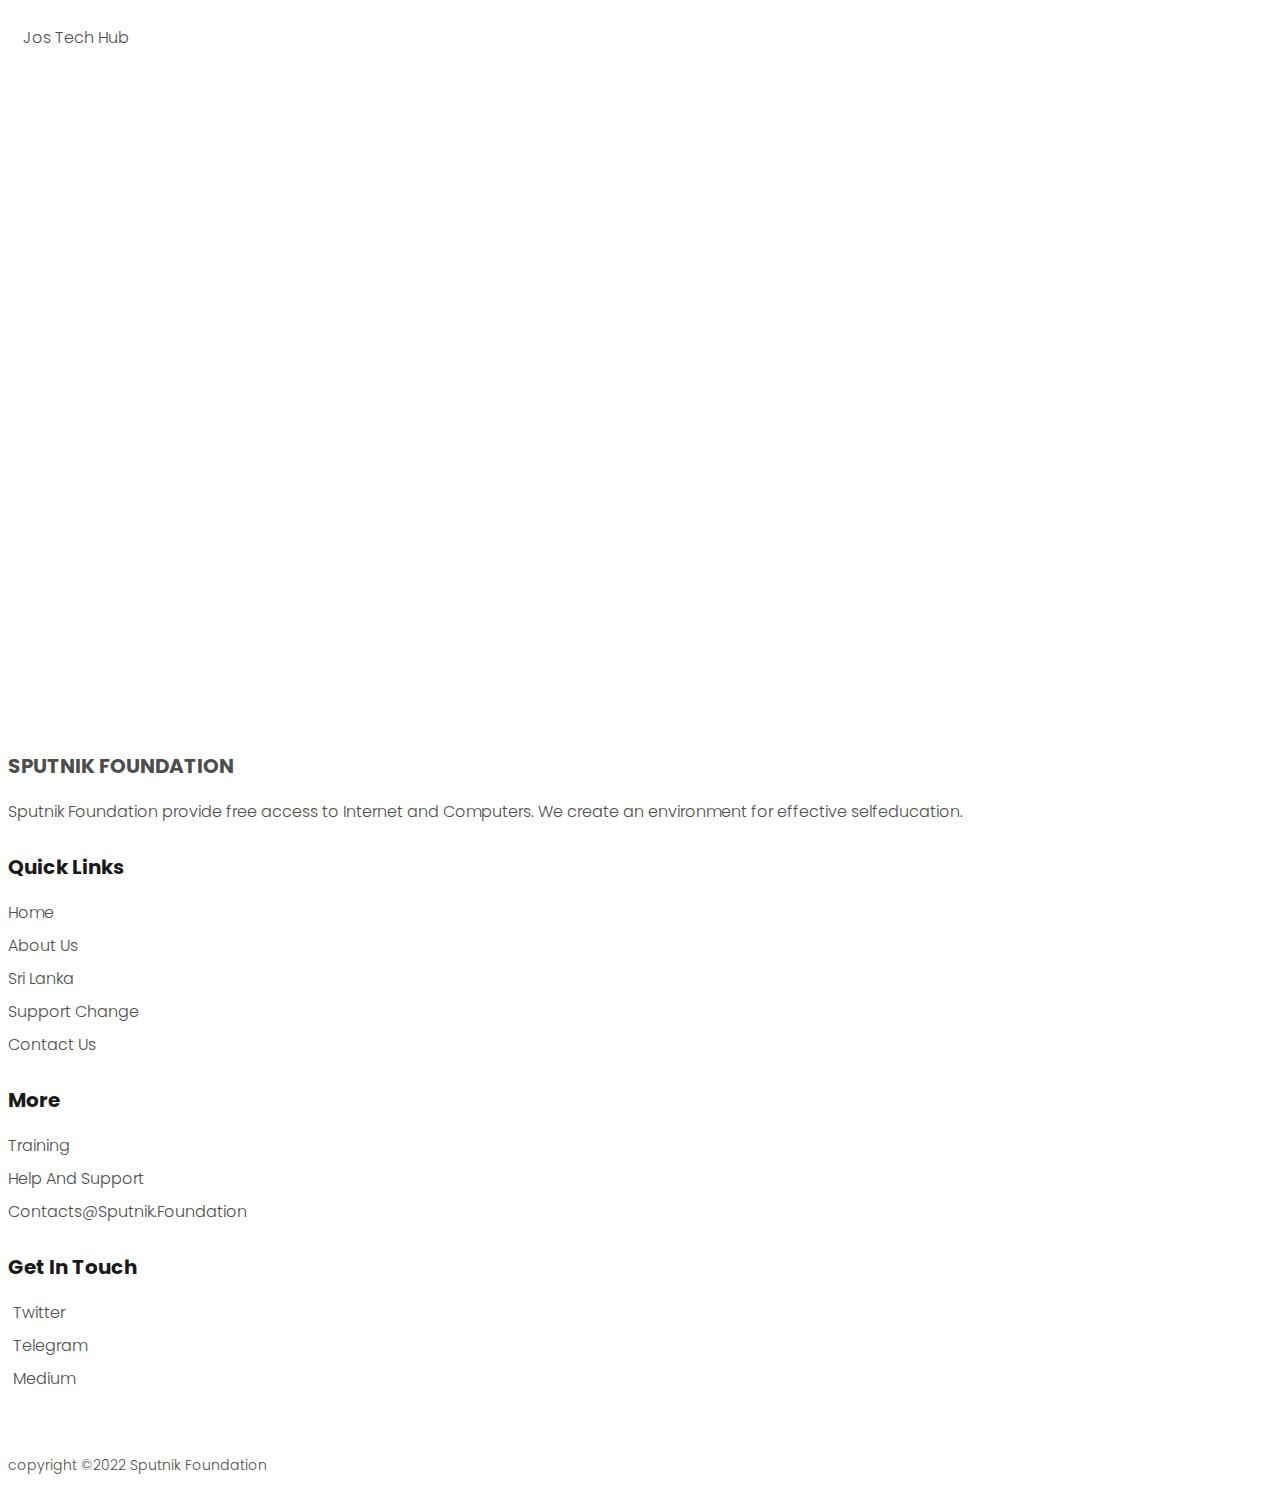
==== commit e947733c: "Update" ====
--- a/nigeria.html
+++ b/nigeria.html
@@ -59,6 +59,7 @@
                 <li class="sub-menu-item"><a href="sri lanka.html">sri lanka</a></li>
               </ul>
             </li>
+            <li class="menu-item"><a href="https://app.angelprotocol.io/profile/136" target="_blank">support change</a></li>
             <li class="menu-item"><a href="contact.html">contact us</a></li>
           </ul>
         </nav>
@@ -172,10 +173,10 @@
           <div class="gallery-img-inner">
             <img src="Images/Students.png" alt=""
             data-screenshots="Images/Student Big.png,
-            Images/center1.png,
-            Images/center2.png,
-            Images/center3.png,
-            Images/center4.png">
+            Images/Center1.png,
+            Images/Center2.png,
+            Images/Center3.png,
+            Images/Center4.png">
             <!-- view image btn-->
             <span class="view-image">view our gallery</span>
           </div>
@@ -199,7 +200,9 @@
         <div class="gallery-img-item-inner">
           <div class="gallery-img-inner">
             <img src="Images/Jos Center Small.png" alt=""
-            data-screenshots="Images/Jos Center2.png">
+            data-screenshots="Images/Jos-Center1.png,
+            Images/Jos-Center2 (1).png,
+            Images/Jos-Center3.png">
             <!-- view image btn-->
             <span class="view-image">view our gallery</span>
           </div>
@@ -284,6 +287,7 @@
               <li><a href="index.html">home</a></li>
               <li><a href="about.html">about us</a></li>
               <li><a href="sri lanka.html">sri lanka</a></li>
+              <li><a href="https://app.angelprotocol.io/profile/136" target="_blank">support change</a></li>
               <li><a href="contact.html">contact us</a></li>
              </ul>
            </div>
--- a/css/Style.css
+++ b/css/Style.css
@@ -1132,13 +1132,12 @@
   z-index: 1010;
   color: var(--black-90);
   transition: all 0.3s ease;
-  opacity: 0.5;
-}
-
-.gallery-popup .gp-prev:hover,
+}
+
+/*.gallery-popup .gp-prev:hover,
 .gallery-popup .gp-next:hover{
   opacity: 1;
-}
+}*/
 
 .gallery-popup .gp-prev i,
 .gallery-popup .gp-next i{
